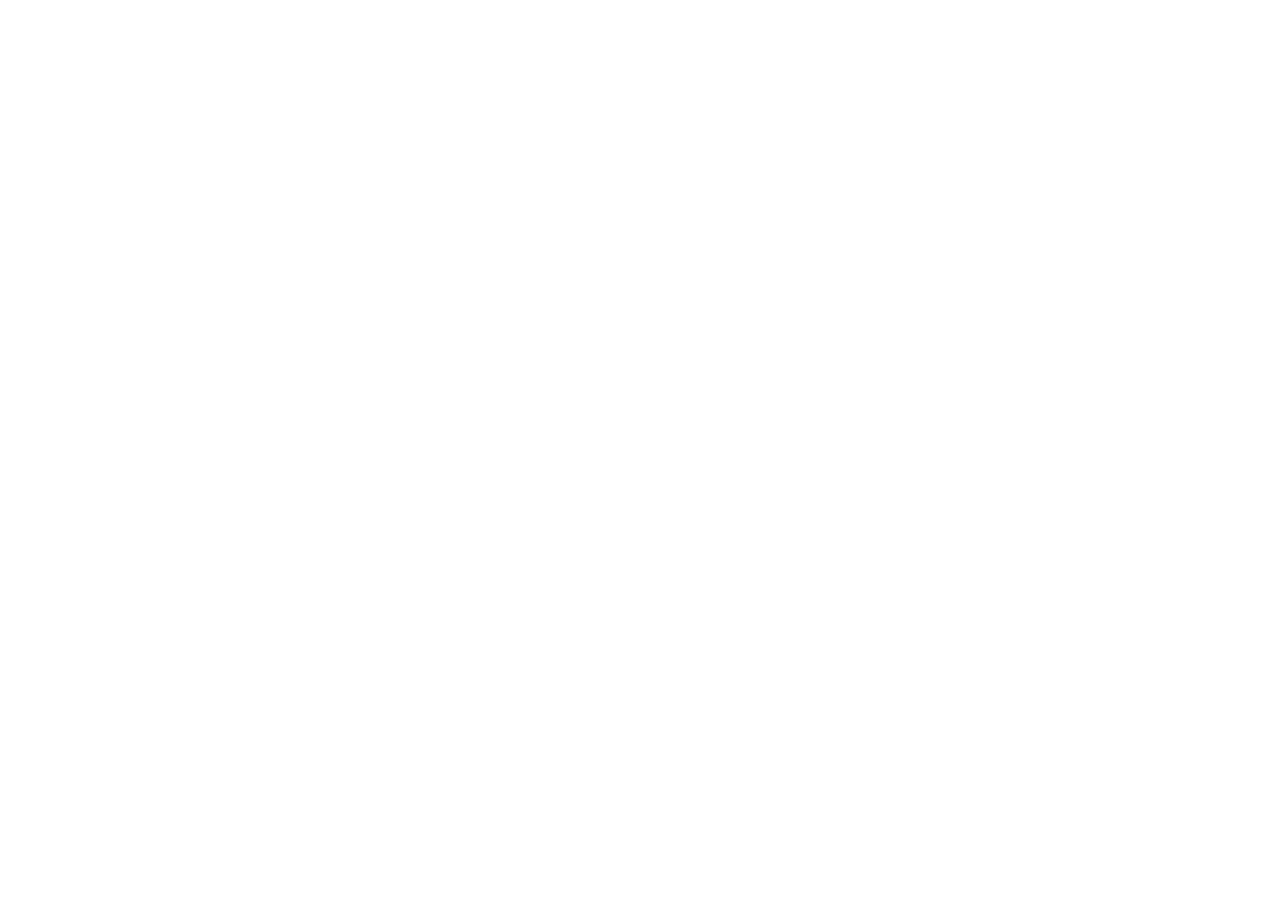
==== index.html @ fece58dd "initial commit" ====
<!DOCTYPE html>
<html lang="en">
  <head>
    <meta charset="UTF-8" />
    <meta http-equiv="X-UA-Compatible" content="IE=edge" />
    <meta name="viewport" content="width=device-width, initial-scale=1.0" />
    <link rel="stylesheet" href="stylesheets/main.scss" />
    <link rel="stylesheet" href="scripts/main.js" />
    <title>Index</title>
  </head>
  <body></body>
</html>
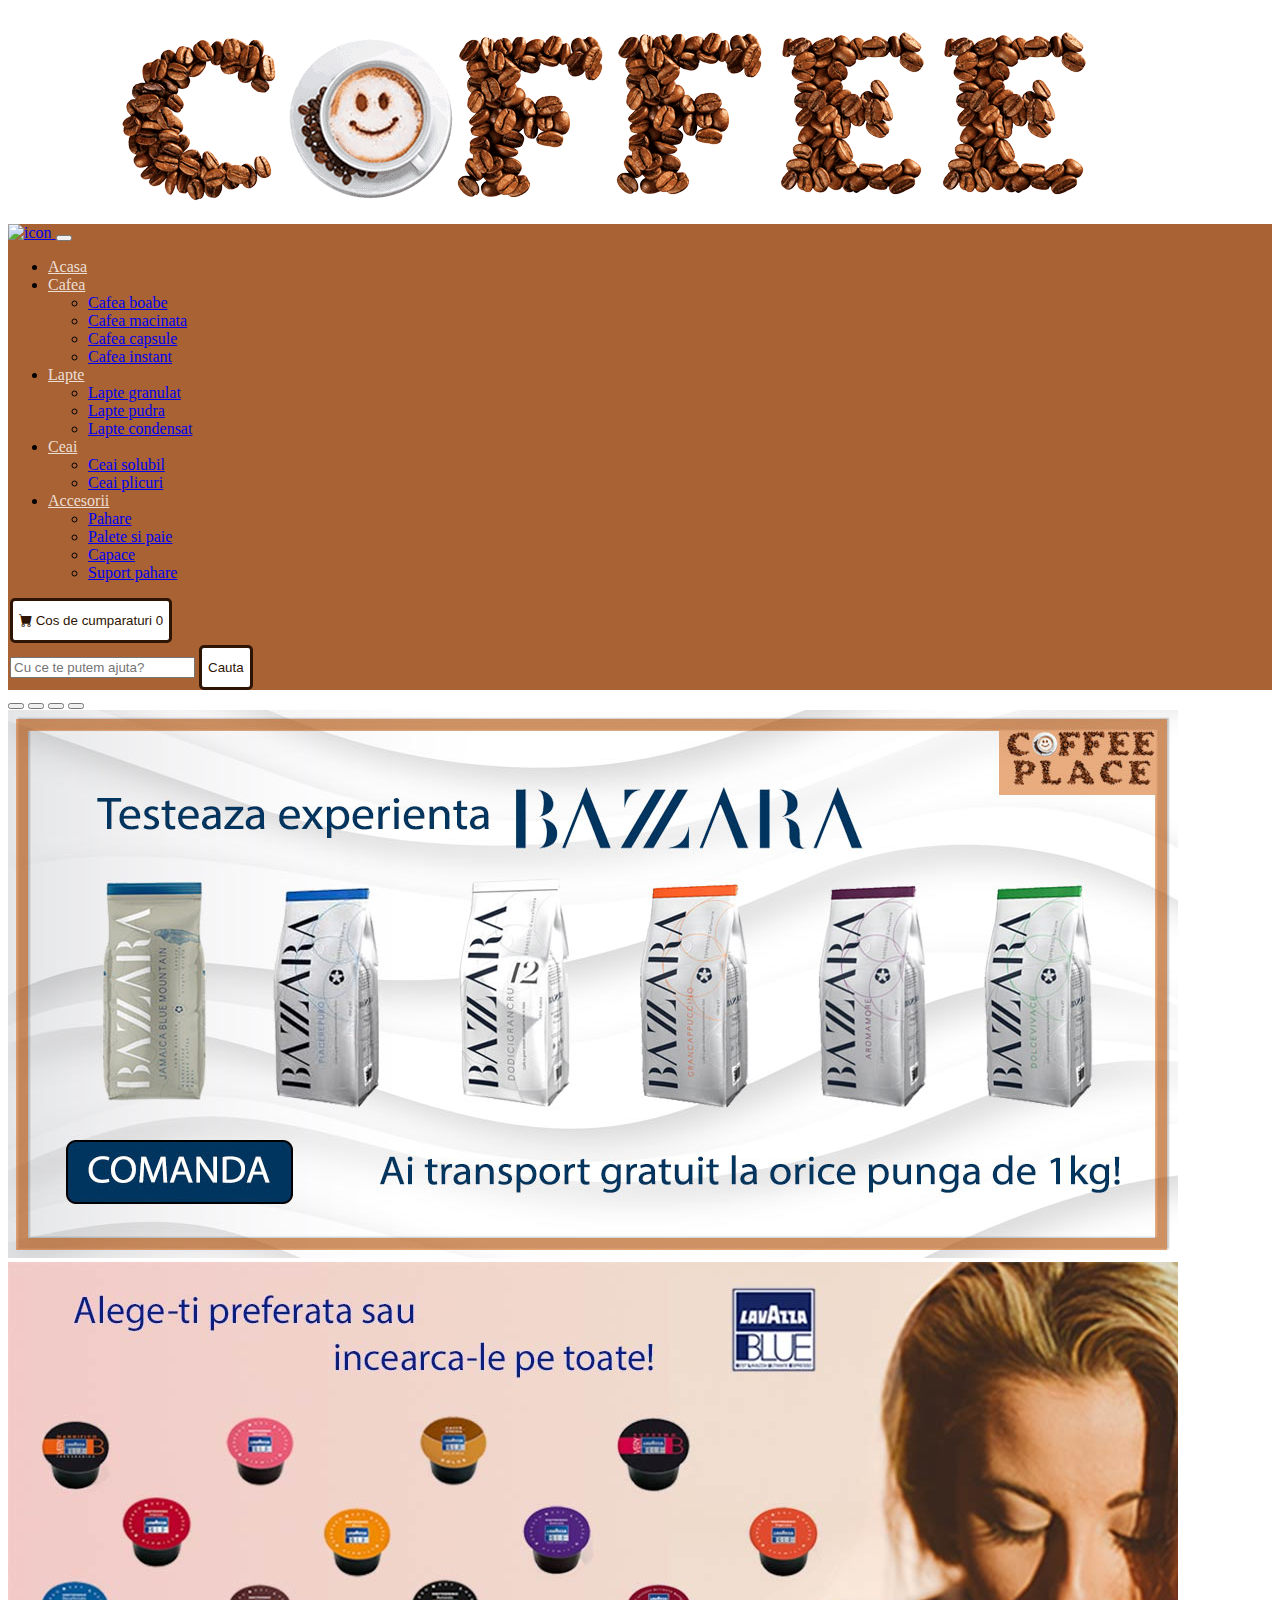
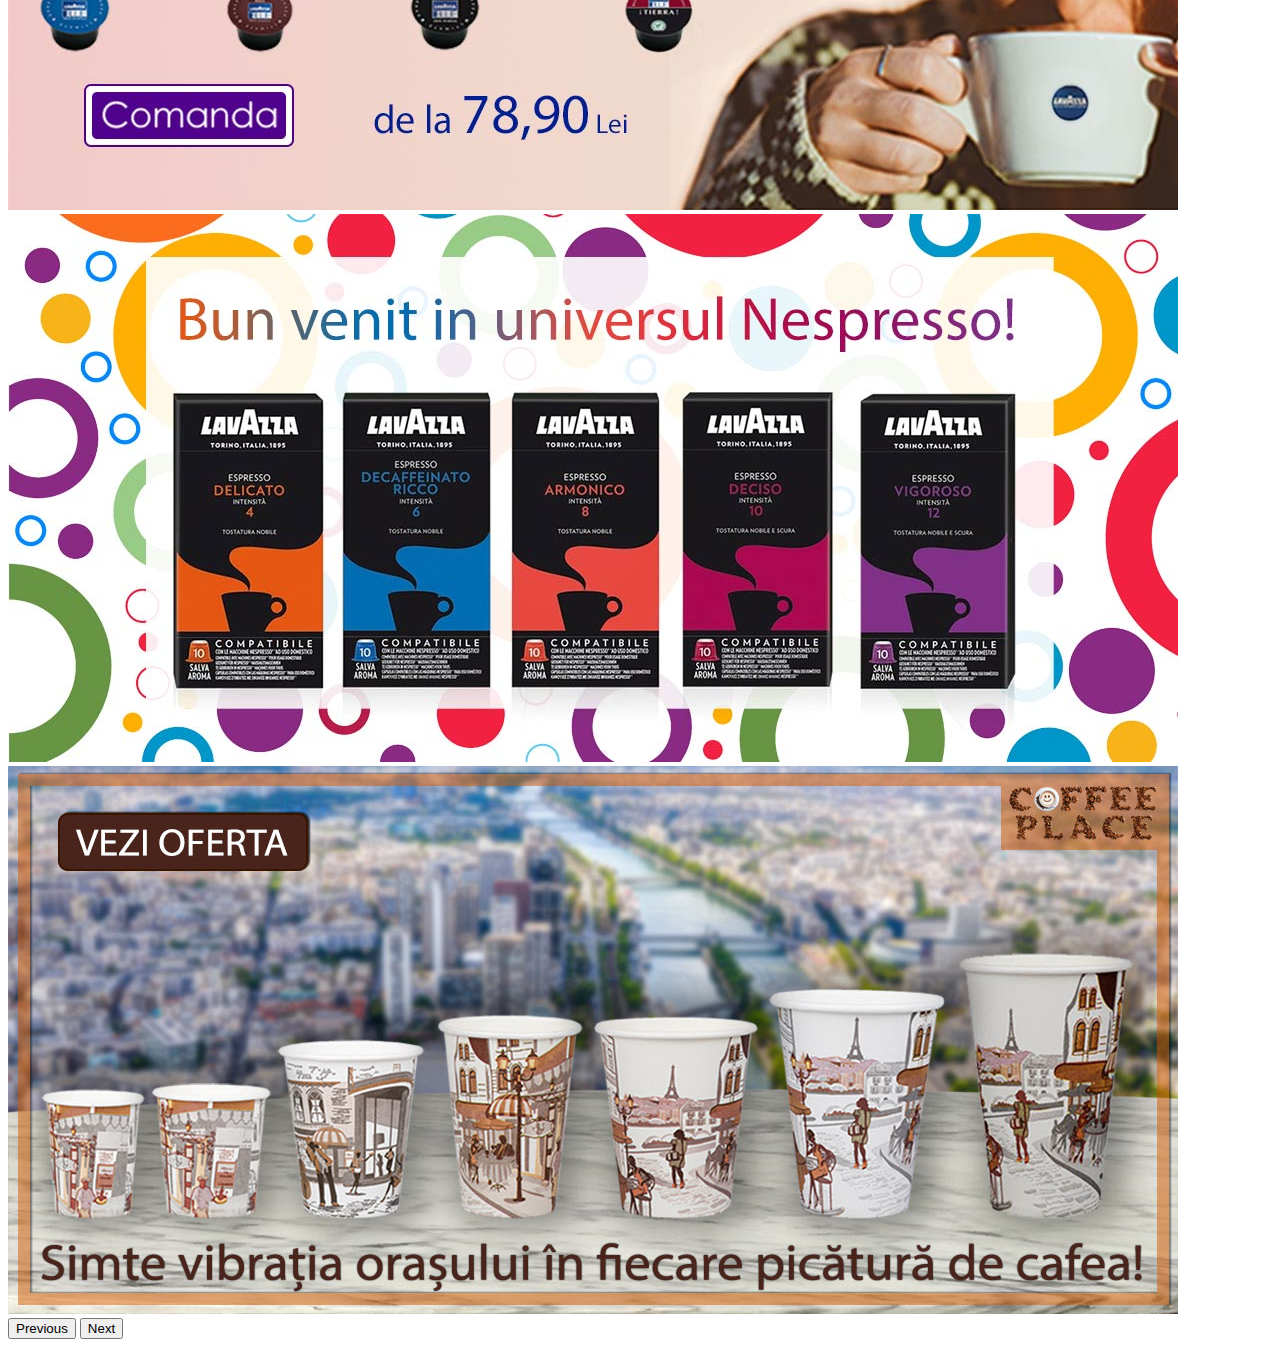
==== commit 9318de82: "edit main page" ====
--- a/index.html
+++ b/index.html
@@ -4,9 +4,260 @@
     <meta charset="UTF-8" />
     <meta http-equiv="X-UA-Compatible" content="IE=edge" />
     <meta name="viewport" content="width=device-width, initial-scale=1.0" />
-    <link rel="stylesheet" href="stylesheets/main.scss" />
+    <link rel="stylesheet" href="stylesheets/main.css" />
     <link rel="stylesheet" href="scripts/main.js" />
-    <title>Index</title>
+    <link
+      href="https://cdn.jsdelivr.net/npm/bootstrap@5.1.3/dist/css/bootstrap.min.css"
+      rel="stylesheet"
+      integrity="sha384-1BmE4kWBq78iYhFldvKuhfTAU6auU8tT94WrHftjDbrCEXSU1oBoqyl2QvZ6jIW3"
+      crossorigin="anonymous"
+    />
+    <script
+      src="https://cdn.jsdelivr.net/npm/bootstrap@5.1.3/dist/js/bootstrap.bundle.min.js"
+      integrity="sha384-ka7Sk0Gln4gmtz2MlQnikT1wXgYsOg+OMhuP+IlRH9sENBO0LRn5q+8nbTov4+1p"
+      crossorigin="anonymous"
+    ></script>
+    <link
+      href="https://cdn.jsdelivr.net/npm/bootstrap-icons@1.5.0/font/bootstrap-icons.css"
+      rel="stylesheet"
+    />
+    <link rel="shortcut icon" href="images/favicon.ico" type="image/x-icon" />
+    <title>Coffee Shop</title>
   </head>
-  <body></body>
+  <body>
+    <!-- Aici se afiseaza imaginea de deasupra navbar-ului -->
+
+    <header>
+      <img src="images\coffee_top.png" class="img-fluid" alt="..." />
+    </header>
+
+    <!-- Aici se afiseaza imaginea de deasupra navbar-ului -->
+
+    <!-- Aici se afiseaza Meniul -->
+
+    <nav class="navbar navbar-custom navbar-expand-sm fixed-top-60px">
+      <div class="container-fluid">
+        <a class="navbar-brand" href="#">
+          <img src="images/favicon.ico" alt="icon" width="30" height="24" />
+        </a>
+        <button
+          class="navbar-toggler"
+          type="button"
+          data-bs-toggle="collapse"
+          data-bs-target="#navbarSupportedContent"
+          aria-controls="navbarSupportedContent"
+          aria-expanded="false"
+          aria-label="Toggle navigation"
+        >
+          <span class="navbar-toggler-icon"></span>
+        </button>
+        <div class="collapse navbar-collapse" id="navbarSupportedContent">
+          <ul class="navbar-nav me-auto mb-2 mb-lg-0">
+            <li class="nav-item">
+              <a
+                class="nav-link active navbar-text"
+                aria-current="page"
+                href="index.html"
+                >Acasa</a
+              >
+            </li>
+            <li class="nav-item dropdown">
+              <a
+                class="nav-link dropdown-toggle navbar-text"
+                href="#"
+                id="navbarDropdown"
+                role="button"
+                data-bs-toggle="dropdown"
+                aria-expanded="false"
+              >
+                Cafea
+              </a>
+              <ul class="dropdown-menu" aria-labelledby="navbarDropdown">
+                <li>
+                  <a class="dropdown-item" href="cafea-boabe.html"
+                    >Cafea boabe</a
+                  >
+                </li>
+                <li>
+                  <a class="dropdown-item" href="cafea-macinata.html"
+                    >Cafea macinata</a
+                  >
+                </li>
+                <li>
+                  <a class="dropdown-item" href="cafea-capsule.html"
+                    >Cafea capsule</a
+                  >
+                </li>
+                <li>
+                  <a class="dropdown-item" href="cafea-instant.html"
+                    >Cafea instant</a
+                  >
+                </li>
+              </ul>
+            </li>
+            <li class="nav-item dropdown">
+              <a
+                class="nav-link dropdown-toggle navbar-text"
+                href="#"
+                id="navbarDropdown"
+                role="button"
+                data-bs-toggle="dropdown"
+                aria-expanded="false"
+              >
+                Lapte
+              </a>
+              <ul class="dropdown-menu" aria-labelledby="navbarDropdown">
+                <li><a class="dropdown-item" href="#">Lapte granulat</a></li>
+                <li><a class="dropdown-item" href="#">Lapte pudra</a></li>
+                <li><a class="dropdown-item" href="#">Lapte condensat</a></li>
+              </ul>
+            </li>
+            <li class="nav-item dropdown">
+              <a
+                class="nav-link dropdown-toggle navbar-text"
+                href="#"
+                id="navbarDropdown"
+                role="button"
+                data-bs-toggle="dropdown"
+                aria-expanded="false"
+              >
+                Ceai
+              </a>
+              <ul class="dropdown-menu" aria-labelledby="navbarDropdown">
+                <li><a class="dropdown-item" href="#">Ceai solubil</a></li>
+                <li><a class="dropdown-item" href="#">Ceai plicuri</a></li>
+              </ul>
+            </li>
+            <li class="nav-item dropdown">
+              <a
+                class="nav-link dropdown-toggle navbar-text"
+                href="#"
+                id="navbarDropdown"
+                role="button"
+                data-bs-toggle="dropdown"
+                aria-expanded="false"
+              >
+                Accesorii
+              </a>
+              <ul class="dropdown-menu" aria-labelledby="navbarDropdown">
+                <li><a class="dropdown-item" href="#">Pahare</a></li>
+                <li><a class="dropdown-item" href="#">Palete si paie</a></li>
+                <li><a class="dropdown-item" href="#">Capace</a></li>
+                <li><a class="dropdown-item" href="#">Suport pahare</a></li>
+              </ul>
+            </li>
+          </ul>
+          <div>
+            <form class="d-flex">
+              <button class="btn-custom" type="submit">
+                <i class="bi-cart-fill me-1"></i>
+                Cos de cumparaturi
+                <span class="badge bg-dark text-white ms-1 rounded-pill"
+                  >0</span
+                >
+              </button>
+            </form>
+          </div>
+          <form class="d-flex">
+            <input
+              class="form-control me-2"
+              type="search"
+              placeholder="Cu ce te putem ajuta?"
+              aria-label="Search"
+            />
+            <button class="btn-custom" type="submit">Cauta</button>
+          </form>
+        </div>
+      </div>
+    </nav>
+
+    <!-- Aici se afiseaza Meniul -->
+
+    <!-- Aici se afiseaza caruselul de imagini -->
+
+    <div
+      id="carouselExampleDark"
+      class="carousel carousel-dark slide"
+      data-bs-ride="carousel"
+    >
+      <div class="carousel-indicators">
+        <button
+          type="button"
+          data-bs-target="#carouselExampleDark"
+          data-bs-slide-to="0"
+          class="active"
+          aria-current="true"
+          aria-label="Slide 1"
+        ></button>
+        <button
+          type="button"
+          data-bs-target="#carouselExampleDark"
+          data-bs-slide-to="1"
+          aria-label="Slide 2"
+        ></button>
+        <button
+          type="button"
+          data-bs-target="#carouselExampleDark"
+          data-bs-slide-to="2"
+          aria-label="Slide 3"
+        ></button>
+        <button
+          type="button"
+          data-bs-target="#carouselExampleDark"
+          data-bs-slide-to="3"
+          aria-label="Slide 4"
+        ></button>
+      </div>
+      <div class="carousel-inner">
+        <div class="carousel-item active" data-bs-interval="5000">
+          <img
+            src="images\banner-bazzara-transport-gratuit-banner.jpg"
+            class="d-block w-100"
+            alt="..."
+          />
+        </div>
+        <div class="carousel-item" data-bs-interval="5000">
+          <img
+            src="images\banner-cafea-capsule-lavazza-blue-new.jpg"
+            class="d-block w-100"
+            alt="..."
+          />
+        </div>
+        <div class="carousel-item" data-bs-interval="5000">
+          <img
+            src="images\banner-capsule-nespresso-lavazza-banner.jpg"
+            class="d-block w-100"
+            alt="..."
+          />
+        </div>
+        <div class="carousel-item" data-bs-interval="5000">
+          <img
+            src="images\banner-pahare-city-banner.jpg"
+            class="d-block w-100"
+            alt="..."
+          />
+        </div>
+      </div>
+      <button
+        class="carousel-control-prev"
+        type="button"
+        data-bs-target="#carouselExampleDark"
+        data-bs-slide="prev"
+      >
+        <span class="carousel-control-prev-icon" aria-hidden="true"></span>
+        <span class="visually-hidden">Previous</span>
+      </button>
+      <button
+        class="carousel-control-next"
+        type="button"
+        data-bs-target="#carouselExampleDark"
+        data-bs-slide="next"
+      >
+        <span class="carousel-control-next-icon" aria-hidden="true"></span>
+        <span class="visually-hidden">Next</span>
+      </button>
+    </div>
+
+    <!-- Aici se afiseaza caruselul de imagini -->
+  </body>
 </html>
--- a/stylesheets/main.css
+++ b/stylesheets/main.css
@@ -0,0 +1,34 @@
+.navbar {
+  background-color: rgb(168, 98, 51);
+}
+.navbar-custom .navbar-text,
+.navbar-custom .navbar-text:not(.collapsed) {
+  color: rgba(255, 255, 255, 0.8);
+}
+.navbar-custom .navbar-text:hover {
+  color: rgba(194, 183, 119, 0.74);
+}
+
+.nav-link:hover {
+  background-color: rgb(46, 20, 3);
+  border-color: rgb(46, 20, 3);
+  border-radius: 5px;
+}
+.btn-custom {
+  background-color: white;
+  border: 3px solid rgb(46, 20, 3);
+  color: rgb(46, 20, 3);
+  border-radius: 5px;
+  height: 45px;
+}
+
+.btn-custom:hover {
+  background-color: rgb(46, 20, 3);
+  border: 3px solid rgb(46, 20, 3);
+  color: white;
+  border-radius: 5px;
+}
+
+.d-flex {
+  margin: 2px;
+}
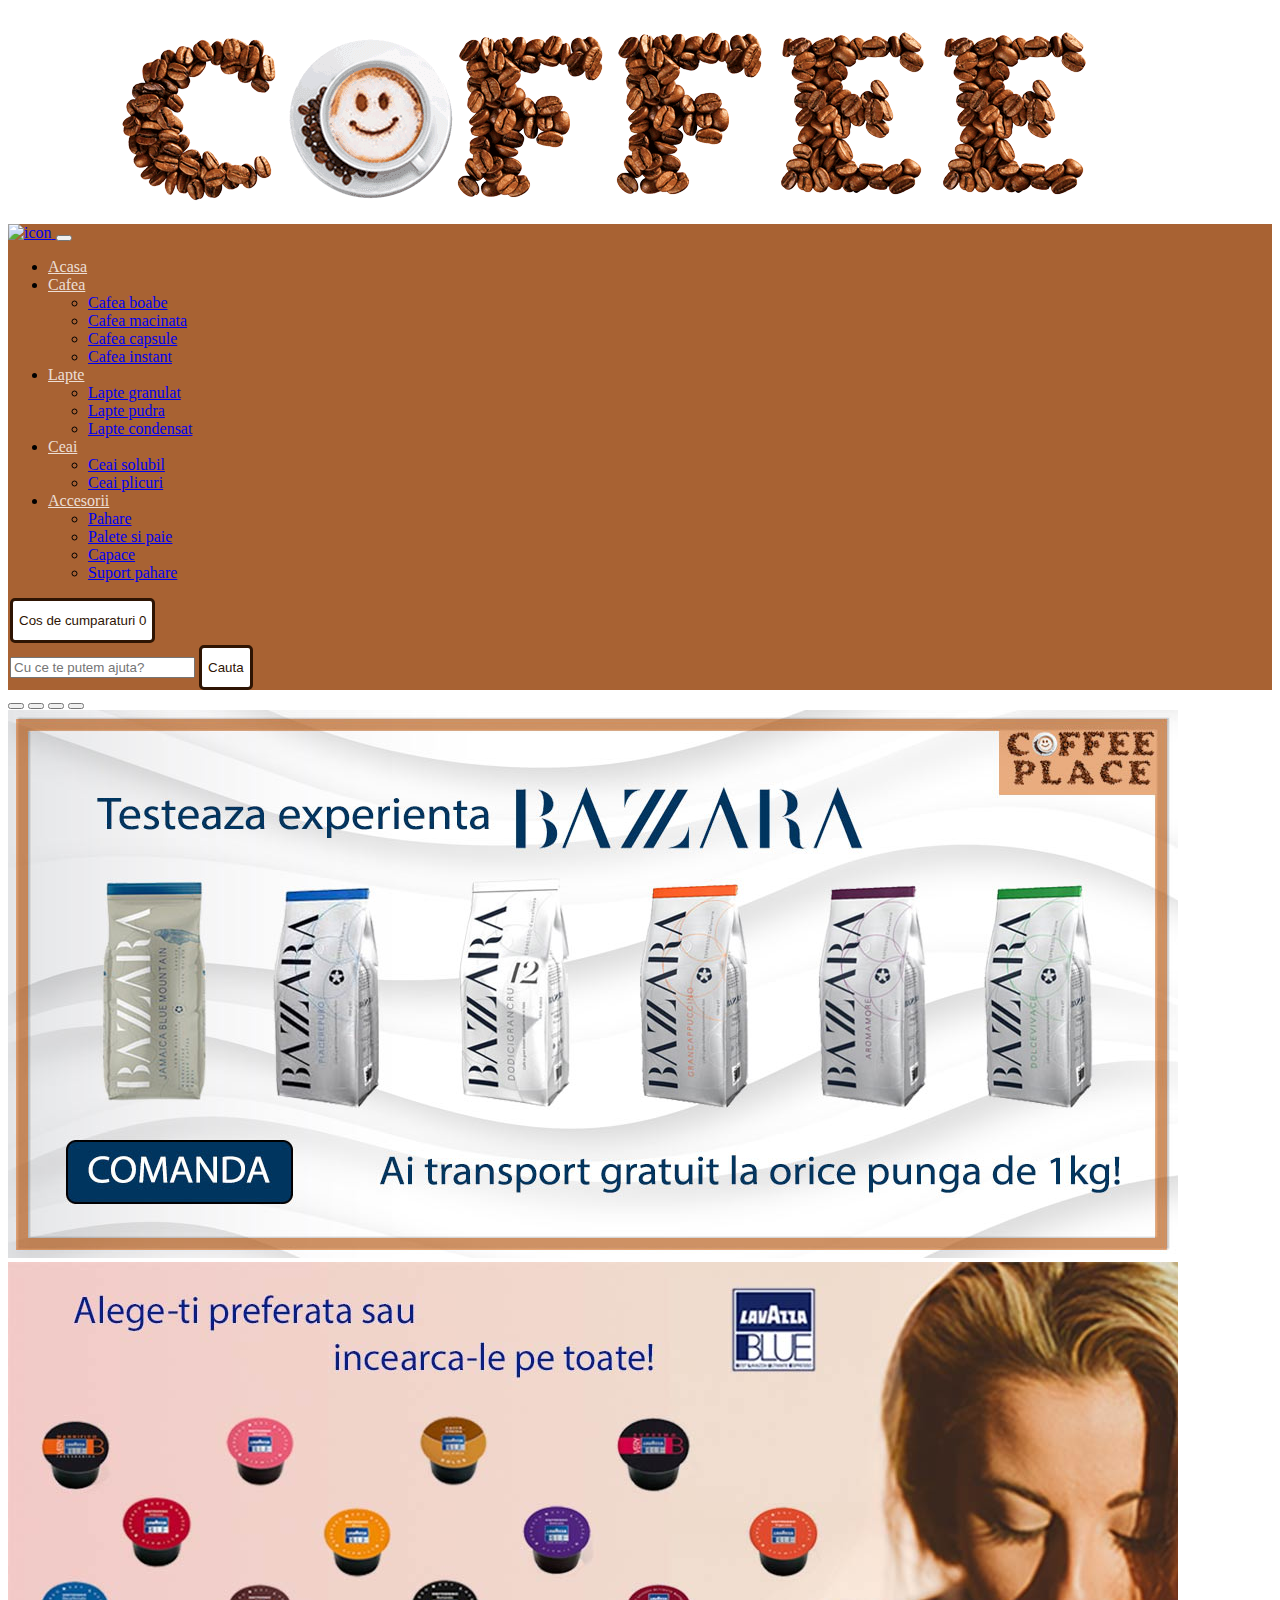
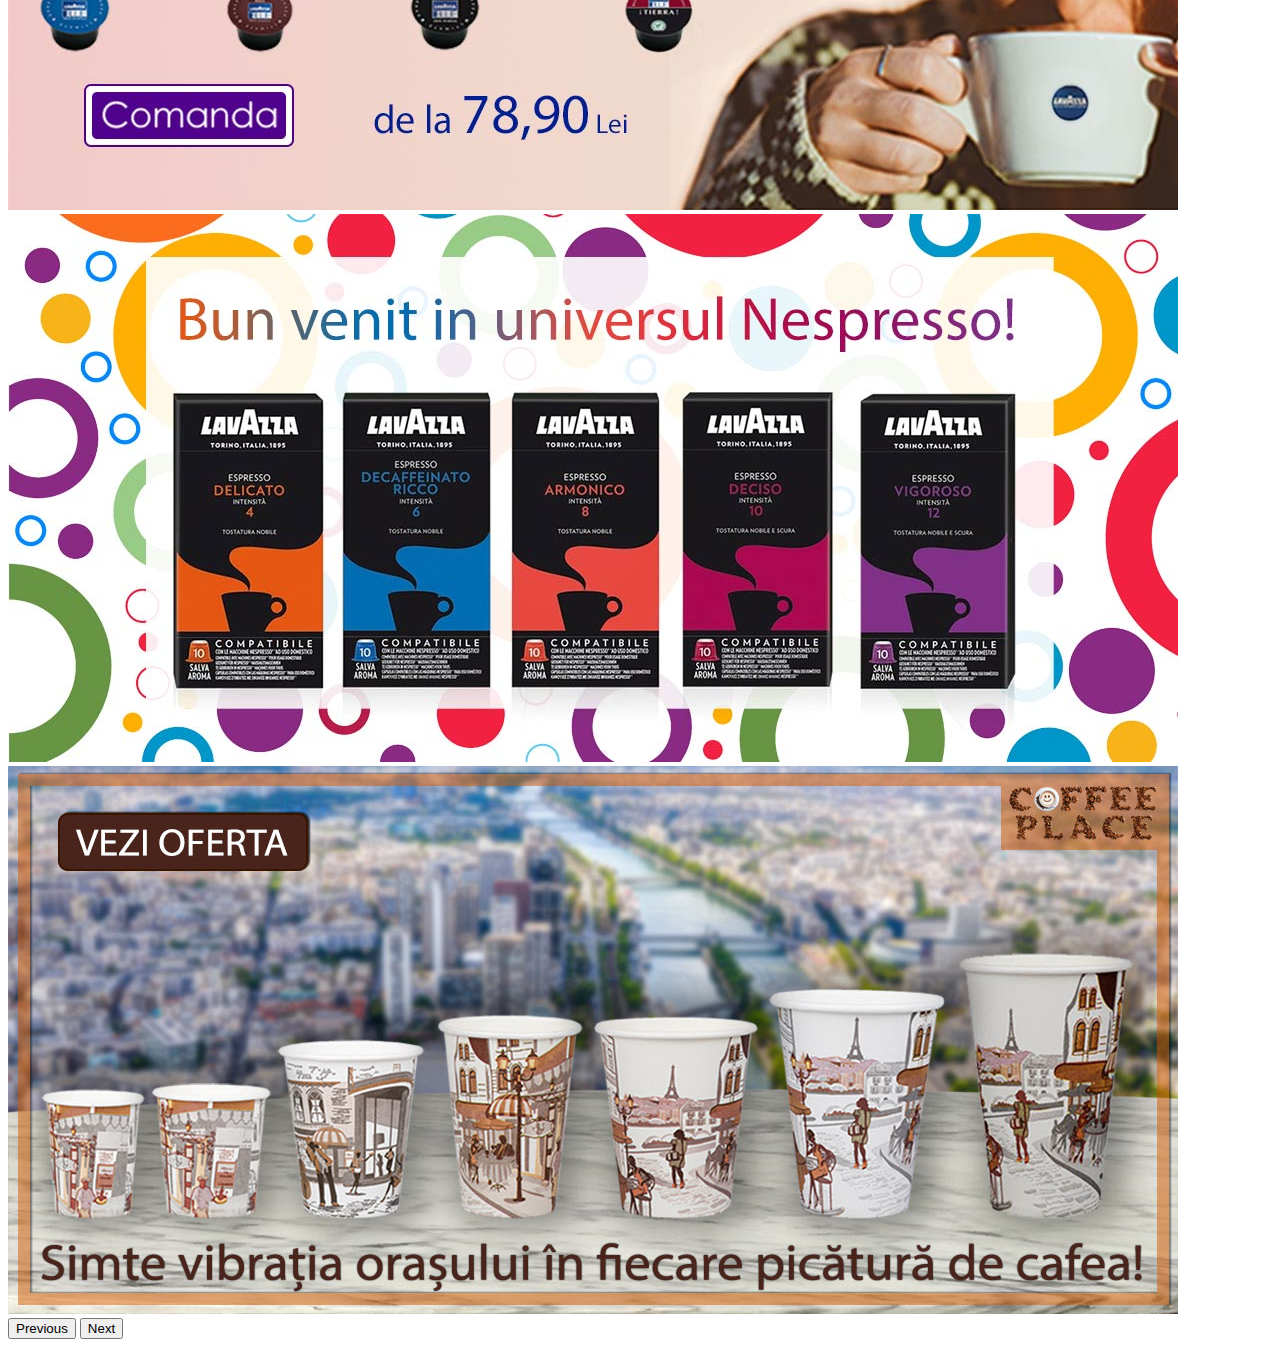
==== commit e2f4fc19: "merge conflicts" ====
--- a/index.html
+++ b/index.html
@@ -17,11 +17,6 @@
       integrity="sha384-ka7Sk0Gln4gmtz2MlQnikT1wXgYsOg+OMhuP+IlRH9sENBO0LRn5q+8nbTov4+1p"
       crossorigin="anonymous"
     ></script>
-    <link
-      href="https://cdn.jsdelivr.net/npm/bootstrap-icons@1.5.0/font/bootstrap-icons.css"
-      rel="stylesheet"
-    />
-    <link rel="shortcut icon" href="images/favicon.ico" type="image/x-icon" />
     <title>Coffee Shop</title>
   </head>
   <body>
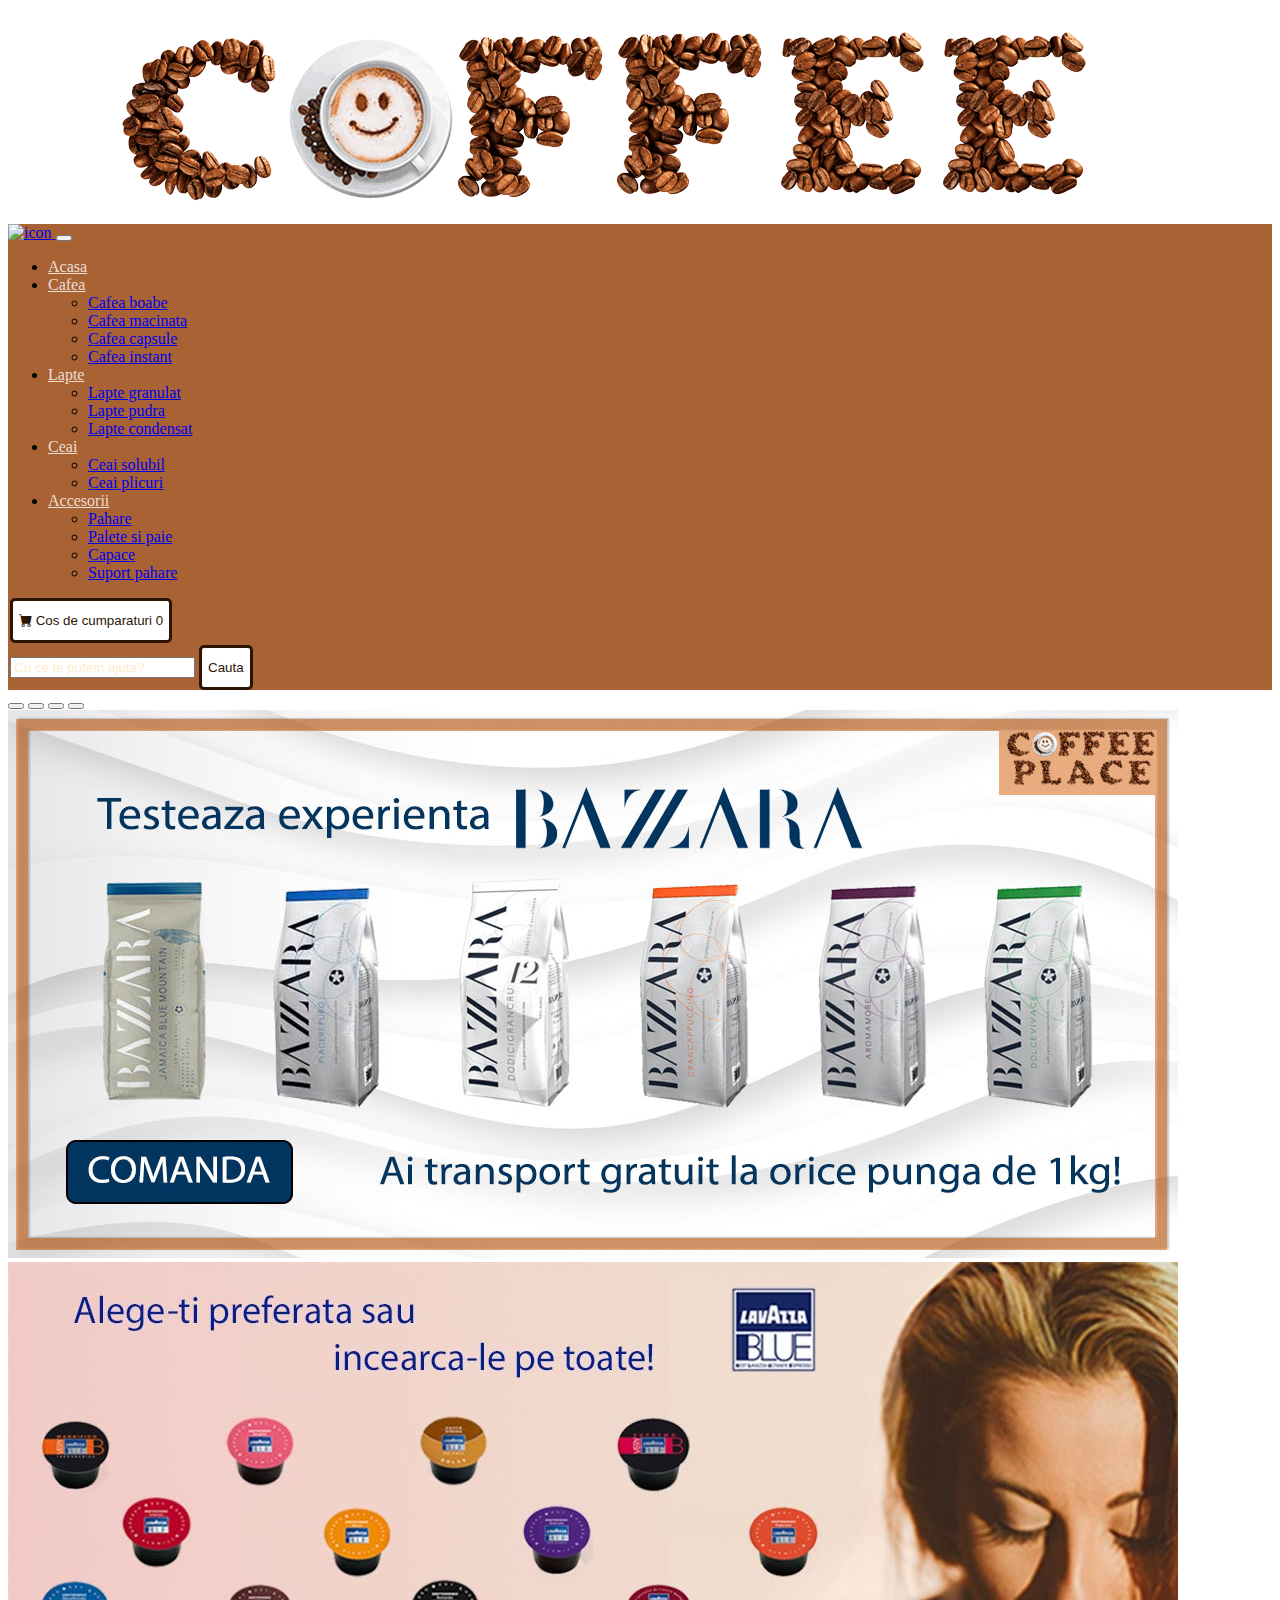
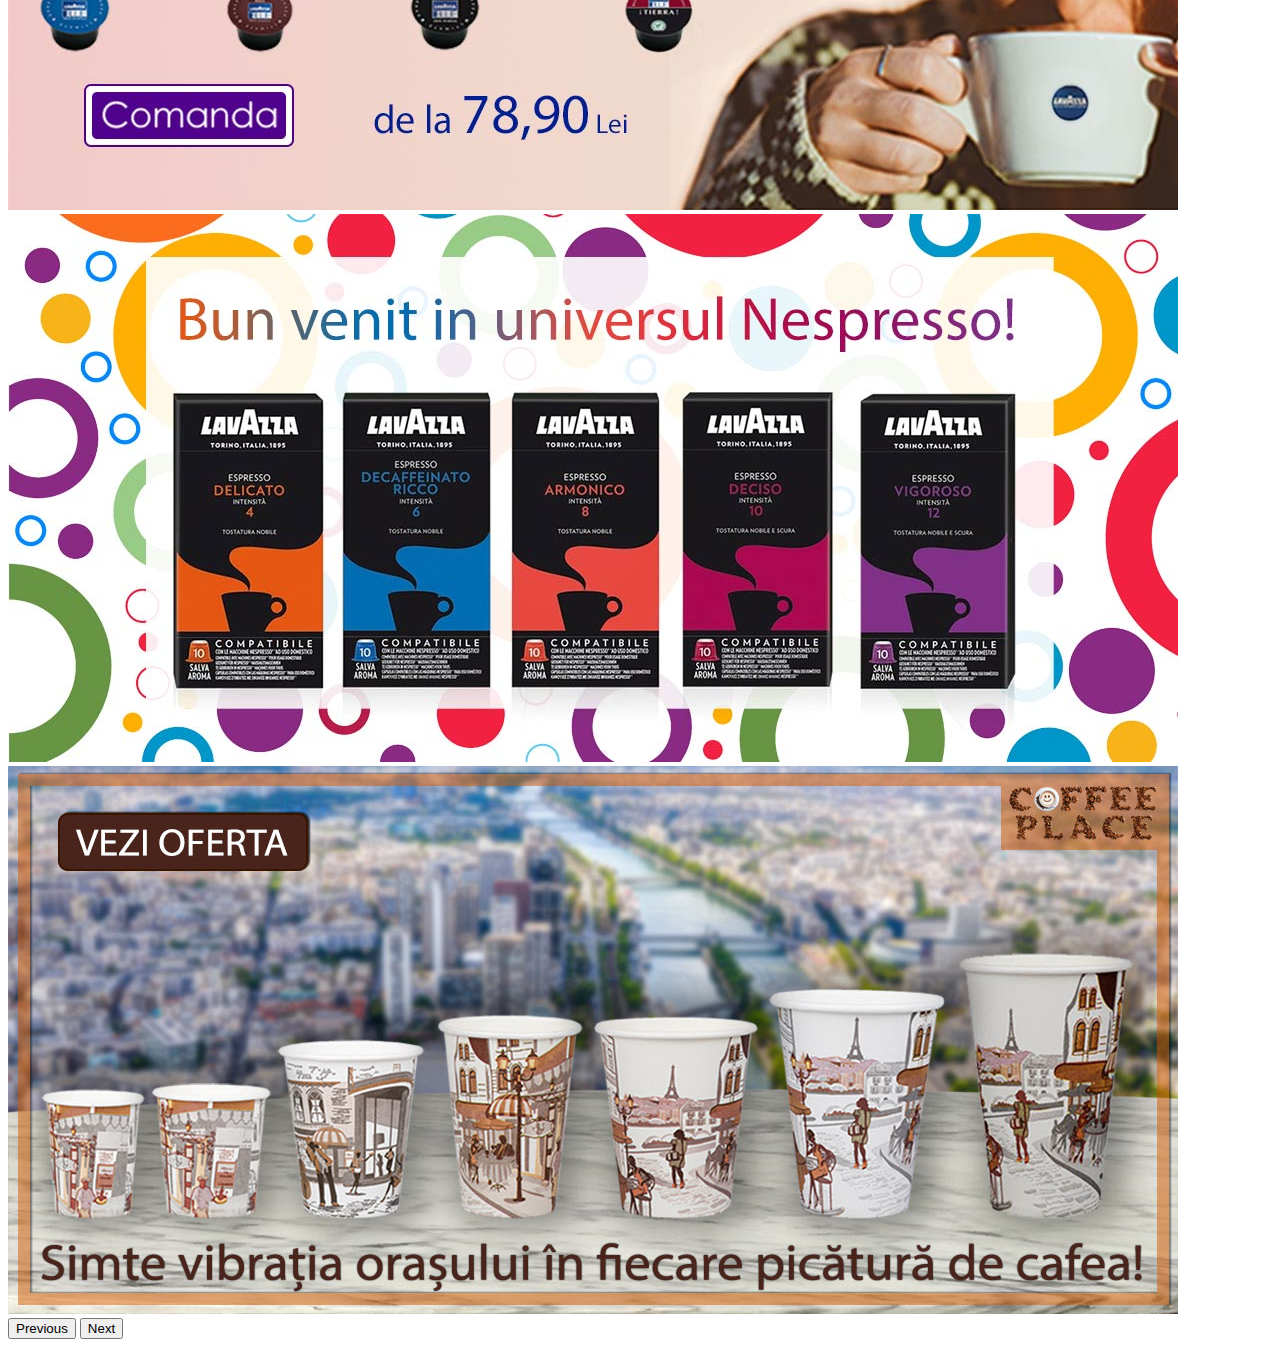
==== commit be759785: "links" ====
--- a/index.html
+++ b/index.html
@@ -17,6 +17,11 @@
       integrity="sha384-ka7Sk0Gln4gmtz2MlQnikT1wXgYsOg+OMhuP+IlRH9sENBO0LRn5q+8nbTov4+1p"
       crossorigin="anonymous"
     ></script>
+    <link
+      href="https://cdn.jsdelivr.net/npm/bootstrap-icons@1.5.0/font/bootstrap-icons.css"
+      rel="stylesheet"
+    />
+    <link rel="shortcut icon" href="images/favicon.ico" type="image/x-icon" />
     <title>Coffee Shop</title>
   </head>
   <body>
@@ -102,15 +107,27 @@
                 Lapte
               </a>
               <ul class="dropdown-menu" aria-labelledby="navbarDropdown">
-                <li><a class="dropdown-item" href="#">Lapte granulat</a></li>
-                <li><a class="dropdown-item" href="#">Lapte pudra</a></li>
-                <li><a class="dropdown-item" href="#">Lapte condensat</a></li>
-              </ul>
-            </li>
-            <li class="nav-item dropdown">
-              <a
-                class="nav-link dropdown-toggle navbar-text"
-                href="#"
+                <li>
+                  <a class="dropdown-item" href="lapte-granulat.html"
+                    >Lapte granulat</a
+                  >
+                </li>
+                <li>
+                  <a class="dropdown-item" href="lapte-pudra.html"
+                    >Lapte pudra</a
+                  >
+                </li>
+                <li>
+                  <a class="dropdown-item" href="lapte-condensat.html"
+                    >Lapte condensat</a
+                  >
+                </li>
+              </ul>
+            </li>
+            <li class="nav-item dropdown">
+              <a
+                class="nav-link dropdown-toggle navbar-text"
+                href="ceai.html"
                 id="navbarDropdown"
                 role="button"
                 data-bs-toggle="dropdown"
@@ -119,14 +136,22 @@
                 Ceai
               </a>
               <ul class="dropdown-menu" aria-labelledby="navbarDropdown">
-                <li><a class="dropdown-item" href="#">Ceai solubil</a></li>
-                <li><a class="dropdown-item" href="#">Ceai plicuri</a></li>
-              </ul>
-            </li>
-            <li class="nav-item dropdown">
-              <a
-                class="nav-link dropdown-toggle navbar-text"
-                href="#"
+                <li>
+                  <a class="dropdown-item" href="ceai-solubil.html"
+                    >Ceai solubil</a
+                  >
+                </li>
+                <li>
+                  <a class="dropdown-item" href="ceai-plicuri.html"
+                    >Ceai plicuri</a
+                  >
+                </li>
+              </ul>
+            </li>
+            <li class="nav-item dropdown">
+              <a
+                class="nav-link dropdown-toggle navbar-text"
+                href="accesorii.html"
                 id="navbarDropdown"
                 role="button"
                 data-bs-toggle="dropdown"
@@ -135,10 +160,18 @@
                 Accesorii
               </a>
               <ul class="dropdown-menu" aria-labelledby="navbarDropdown">
-                <li><a class="dropdown-item" href="#">Pahare</a></li>
-                <li><a class="dropdown-item" href="#">Palete si paie</a></li>
-                <li><a class="dropdown-item" href="#">Capace</a></li>
-                <li><a class="dropdown-item" href="#">Suport pahare</a></li>
+                <li><a class="dropdown-item" href="pahare.html">Pahare</a></li>
+                <li>
+                  <a class="dropdown-item" href="palete-paie.html"
+                    >Palete si paie</a
+                  >
+                </li>
+                <li><a class="dropdown-item" href="capace.html">Capace</a></li>
+                <li>
+                  <a class="dropdown-item" href="suport-pahare.html"
+                    >Suport pahare</a
+                  >
+                </li>
               </ul>
             </li>
           </ul>
--- a/stylesheets/main.css
+++ b/stylesheets/main.css
@@ -32,3 +32,57 @@
 .d-flex {
   margin: 2px;
 }
+
+.container {
+  position: absolute;
+  top: 44%;
+  width: 100%;
+  padding: 0 10px;
+}
+.contact-form {
+  max-width: 550px;
+  margin-left: 55%;
+  background: rgba(168, 98, 51, 0.7);
+  padding: 30px;
+  border-radius: 5px;
+  display: flex;
+}
+.input-fields {
+  display: flex;
+  flex-direction: column;
+  margin-right: 4%;
+}
+.input-fields,
+.msg {
+  width: 48%;
+}
+.input-fields .input,
+.msg textarea {
+  margin: 10px 0;
+  background: transparent;
+  border: 0;
+  border-bottom: 2px solid blanchedalmond;
+  padding: 10px;
+  color: white;
+  width: 100%;
+}
+.msg textarea {
+  height: 178px;
+}
+::placeholder {
+  color: blanchedalmond;
+}
+.btn2 {
+  background: blanchedalmond;
+  text-align: center;
+  padding: 5px;
+  border-radius: 5px;
+  color: rgb(46, 20, 3);
+}
+.btn2 :hover {
+  background-color: rgb(168, 98, 51);
+}
+.choice {
+  position: absolute;
+  margin-left: 46%;
+}
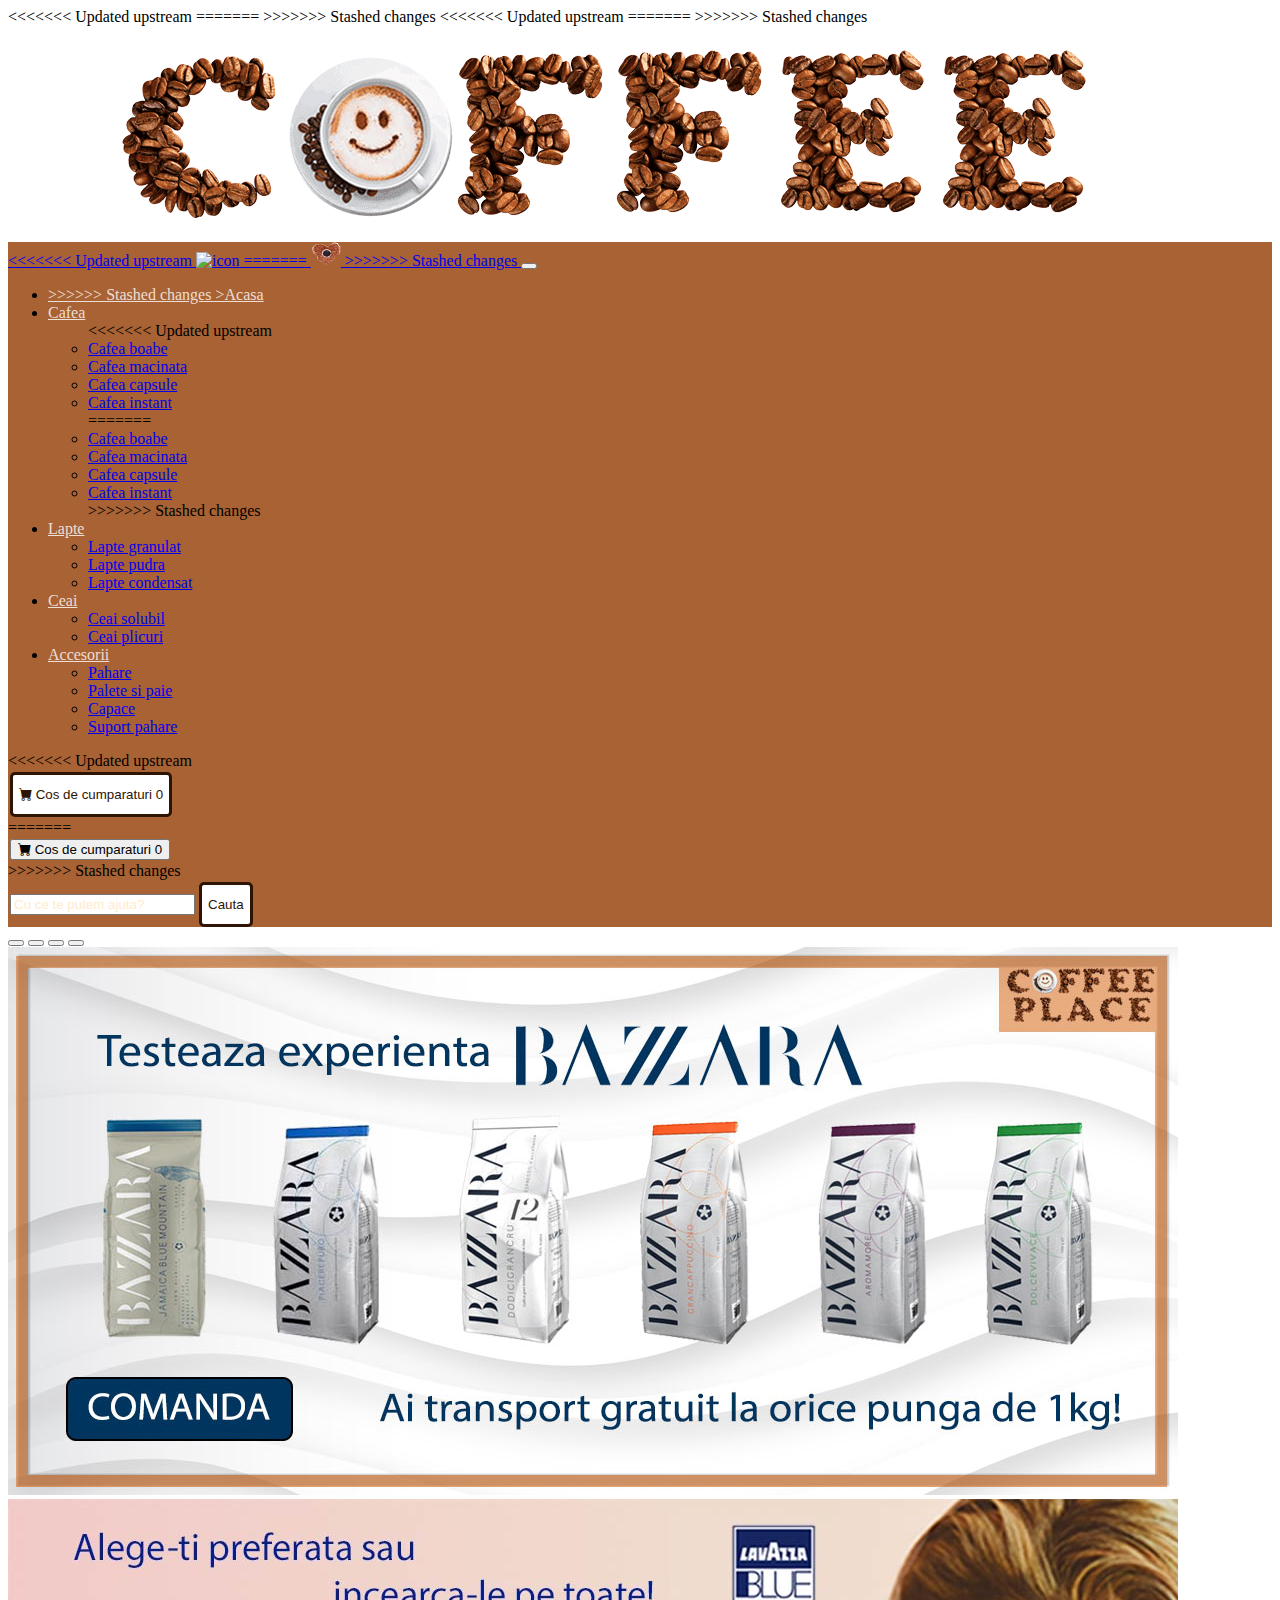
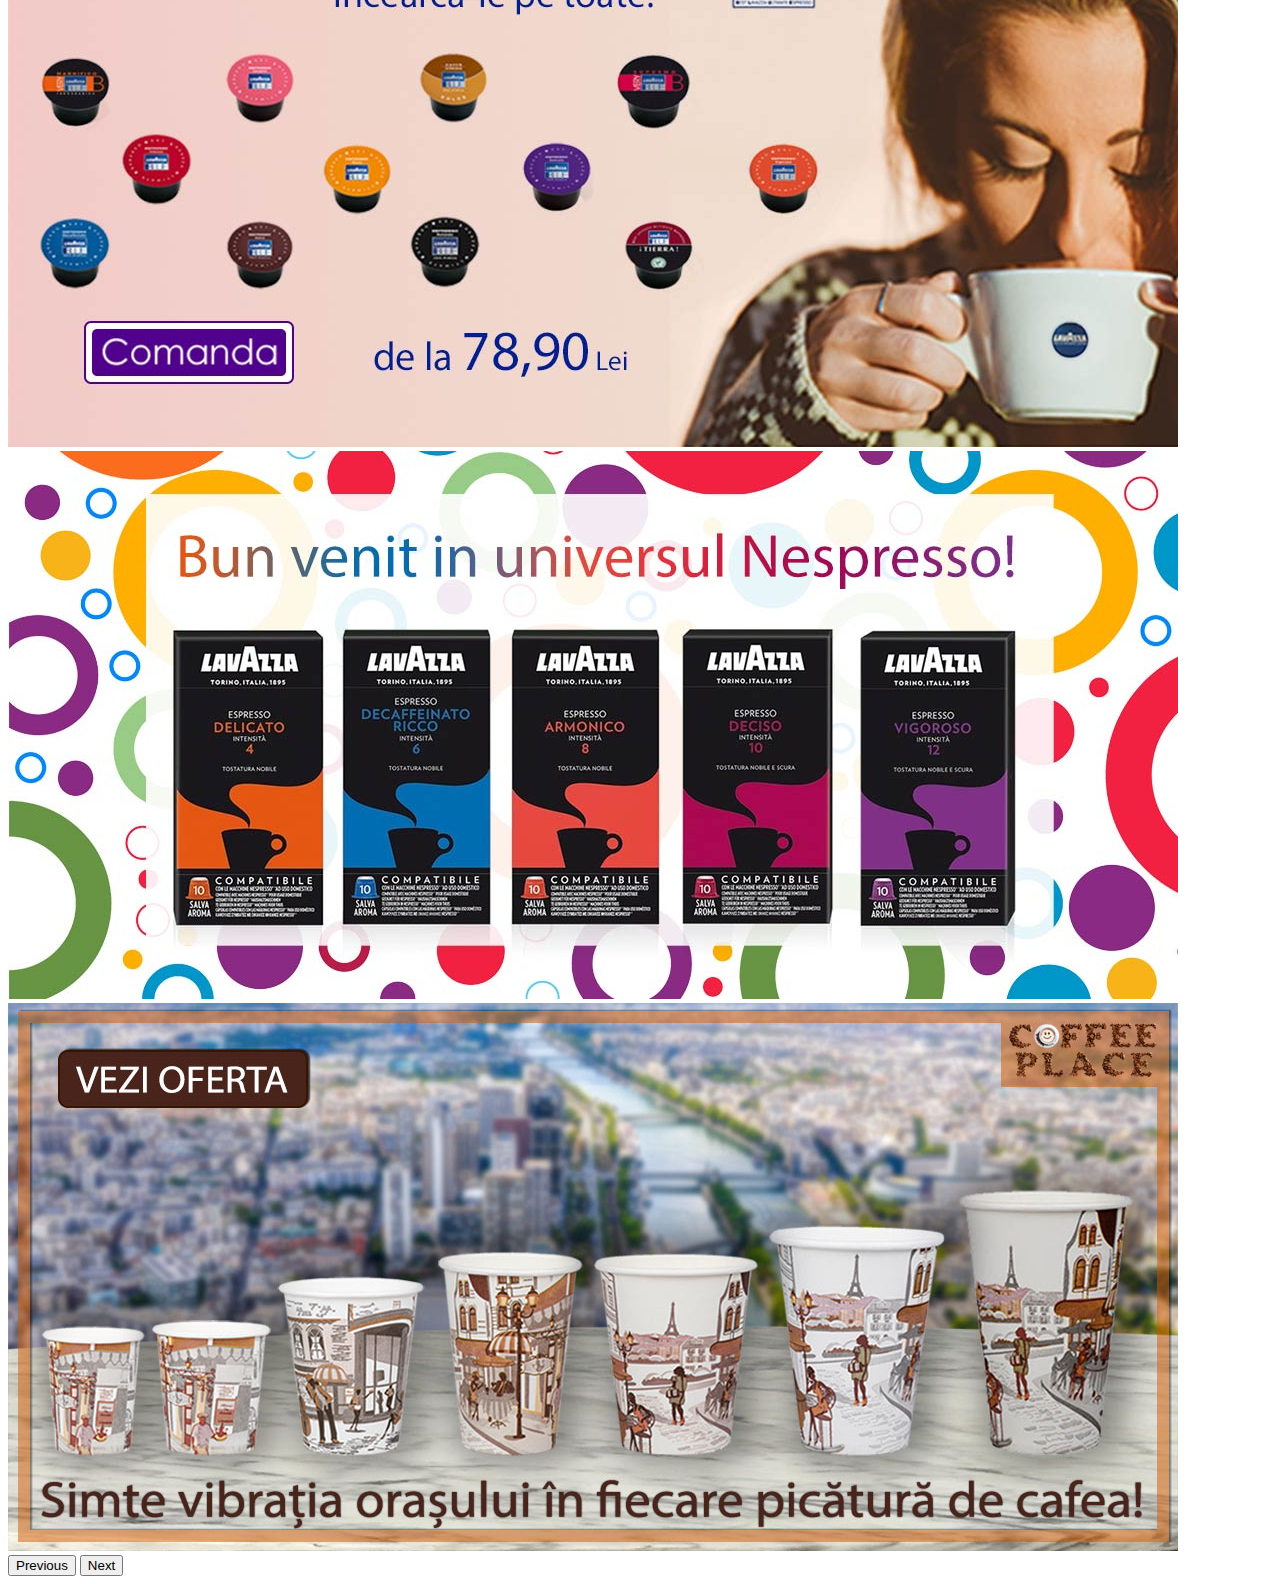
==== commit 3acfe6c5: "Merge branch 'main' of https://github.com/gabi23k/team-project into andra" ====
--- a/index.html
+++ b/index.html
@@ -6,6 +6,11 @@
     <meta name="viewport" content="width=device-width, initial-scale=1.0" />
     <link rel="stylesheet" href="stylesheets/main.css" />
     <link rel="stylesheet" href="scripts/main.js" />
+<<<<<<< Updated upstream
+=======
+    <link rel="icon" type="image/x-icon" href="images/favicon.ico" />
+    <link href="https://cdn.jsdelivr.net/npm/bootstrap-icons@1.5.0/font/bootstrap-icons.css" rel="stylesheet" />
+>>>>>>> Stashed changes
     <link
       href="https://cdn.jsdelivr.net/npm/bootstrap@5.1.3/dist/css/bootstrap.min.css"
       rel="stylesheet"
@@ -17,11 +22,14 @@
       integrity="sha384-ka7Sk0Gln4gmtz2MlQnikT1wXgYsOg+OMhuP+IlRH9sENBO0LRn5q+8nbTov4+1p"
       crossorigin="anonymous"
     ></script>
+<<<<<<< Updated upstream
     <link
       href="https://cdn.jsdelivr.net/npm/bootstrap-icons@1.5.0/font/bootstrap-icons.css"
       rel="stylesheet"
     />
     <link rel="shortcut icon" href="images/favicon.ico" type="image/x-icon" />
+=======
+>>>>>>> Stashed changes
     <title>Coffee Shop</title>
   </head>
   <body>
@@ -38,7 +46,11 @@
     <nav class="navbar navbar-custom navbar-expand-sm fixed-top-60px">
       <div class="container-fluid">
         <a class="navbar-brand" href="#">
+<<<<<<< Updated upstream
           <img src="images/favicon.ico" alt="icon" width="30" height="24" />
+=======
+          <img src="images\coffee_heart.png" alt="" width="30" height="24" />
+>>>>>>> Stashed changes
         </a>
         <button
           class="navbar-toggler"
@@ -57,7 +69,11 @@
               <a
                 class="nav-link active navbar-text"
                 aria-current="page"
+<<<<<<< Updated upstream
                 href="index.html"
+=======
+                href="#"
+>>>>>>> Stashed changes
                 >Acasa</a
               >
             </li>
@@ -73,6 +89,7 @@
                 Cafea
               </a>
               <ul class="dropdown-menu" aria-labelledby="navbarDropdown">
+<<<<<<< Updated upstream
                 <li>
                   <a class="dropdown-item" href="cafea-boabe.html"
                     >Cafea boabe</a
@@ -93,6 +110,12 @@
                     >Cafea instant</a
                   >
                 </li>
+=======
+                <li><a class="dropdown-item" href="#">Cafea boabe</a></li>
+                <li><a class="dropdown-item" href="#">Cafea macinata</a></li>
+                <li><a class="dropdown-item" href="#">Cafea capsule</a></li>
+                <li><a class="dropdown-item" href="#">Cafea instant</a></li>
+>>>>>>> Stashed changes
               </ul>
             </li>
             <li class="nav-item dropdown">
@@ -175,6 +198,7 @@
               </ul>
             </li>
           </ul>
+<<<<<<< Updated upstream
           <div>
             <form class="d-flex">
               <button class="btn-custom" type="submit">
@@ -186,6 +210,15 @@
               </button>
             </form>
           </div>
+=======
+          <form class="d-flex">
+            <button class="btn btn-outline-dark" type="submit">
+                <i class="bi-cart-fill me-1"></i>
+                Cos de cumparaturi
+                <span class="badge bg-dark text-white ms-1 rounded-pill">0</span>
+            </button>
+          </form>
+>>>>>>> Stashed changes
           <form class="d-flex">
             <input
               class="form-control me-2"
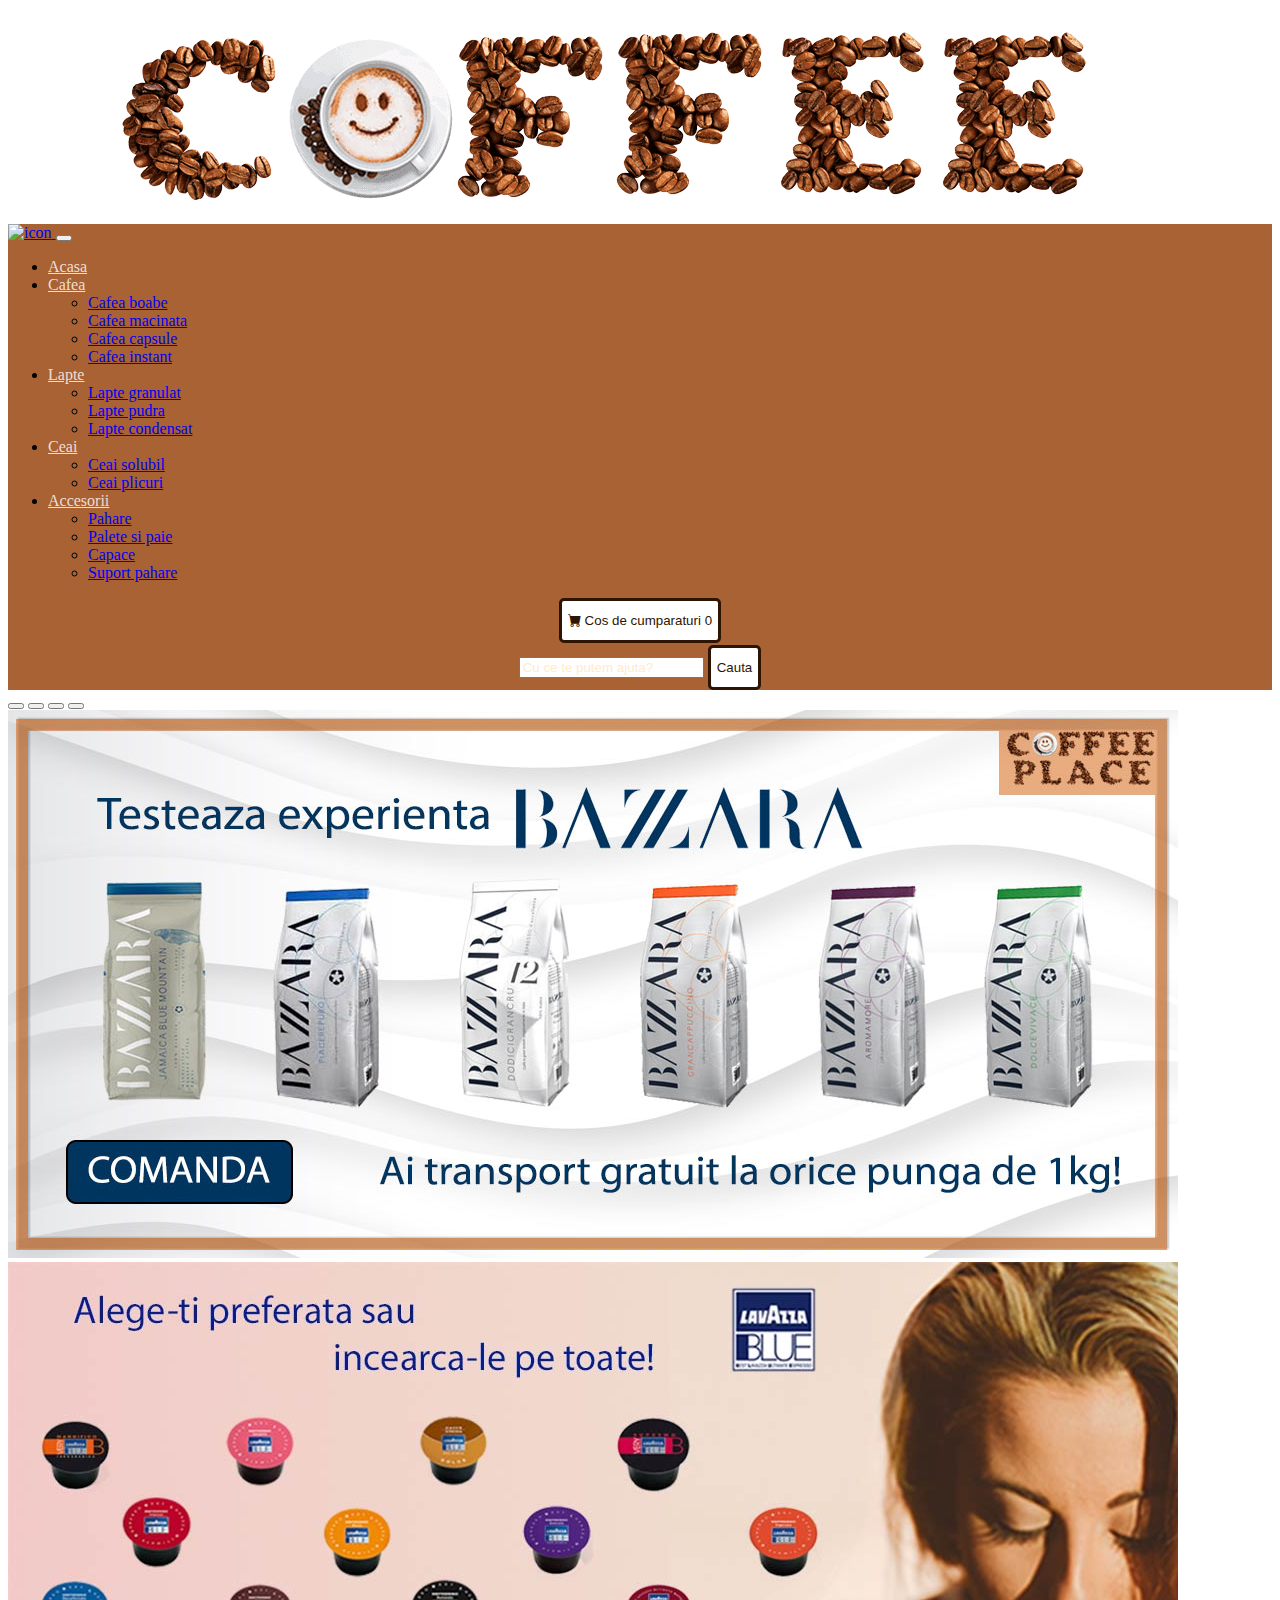
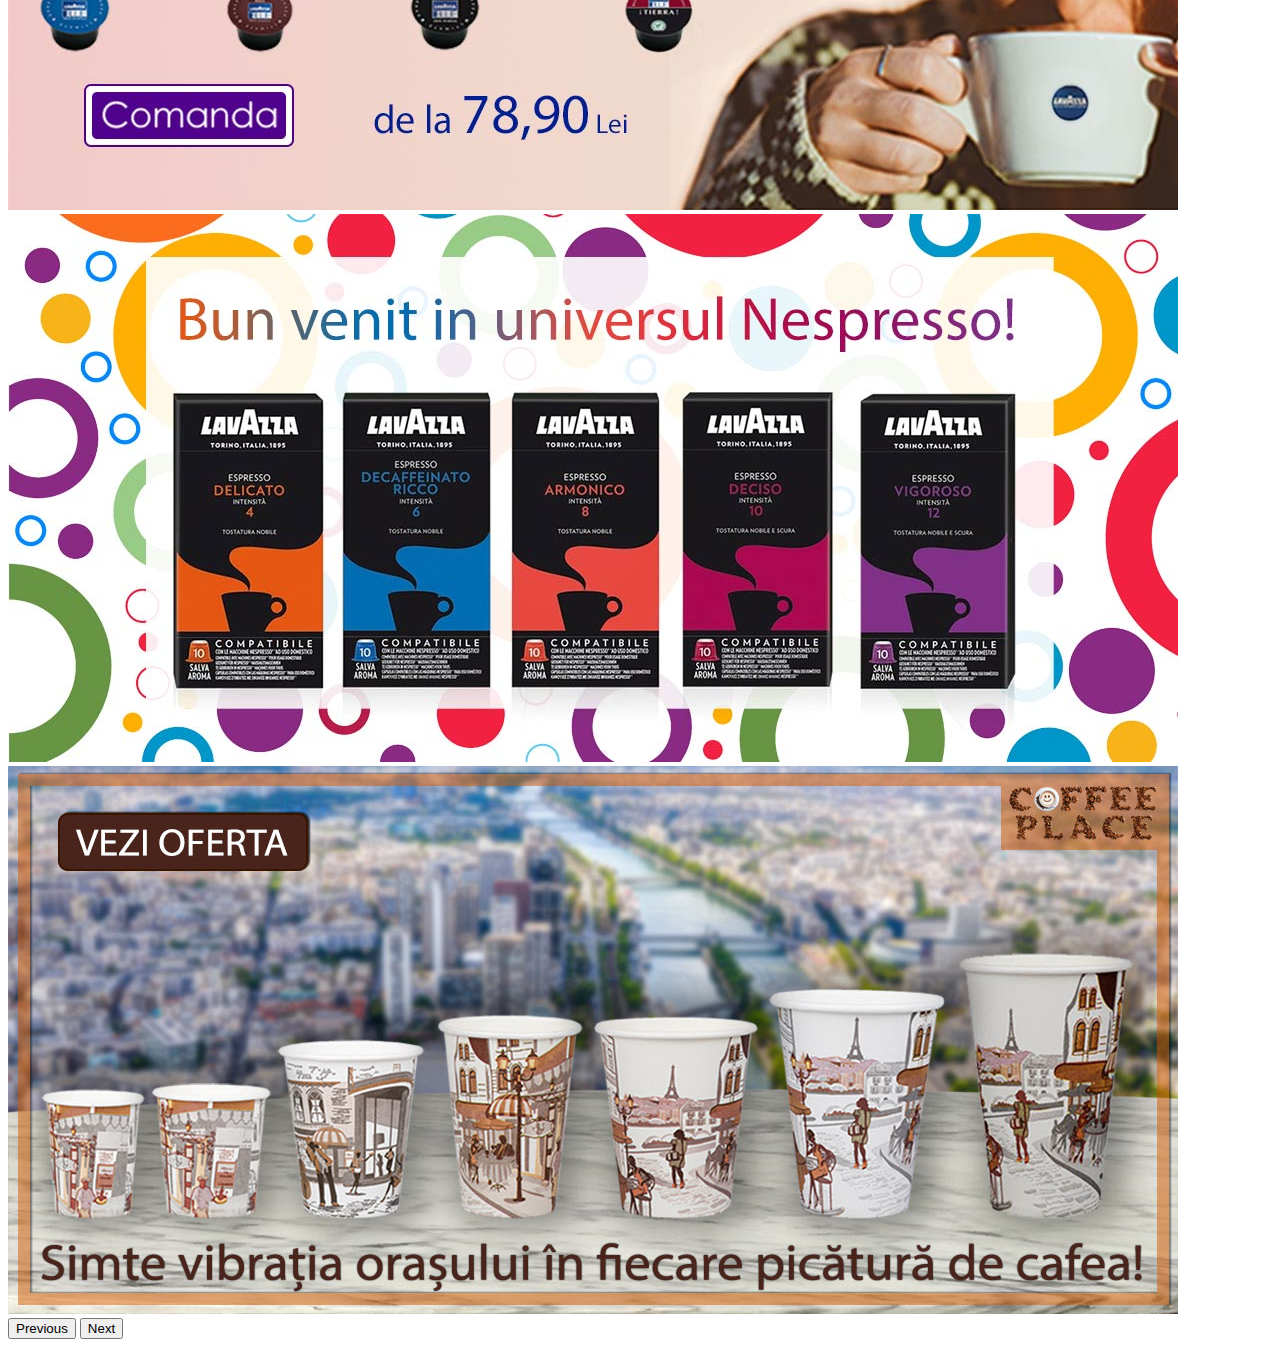
==== commit a9abc7e1: "some little changes" ====
--- a/index.html
+++ b/index.html
@@ -6,11 +6,6 @@
     <meta name="viewport" content="width=device-width, initial-scale=1.0" />
     <link rel="stylesheet" href="stylesheets/main.css" />
     <link rel="stylesheet" href="scripts/main.js" />
-<<<<<<< Updated upstream
-=======
-    <link rel="icon" type="image/x-icon" href="images/favicon.ico" />
-    <link href="https://cdn.jsdelivr.net/npm/bootstrap-icons@1.5.0/font/bootstrap-icons.css" rel="stylesheet" />
->>>>>>> Stashed changes
     <link
       href="https://cdn.jsdelivr.net/npm/bootstrap@5.1.3/dist/css/bootstrap.min.css"
       rel="stylesheet"
@@ -22,14 +17,11 @@
       integrity="sha384-ka7Sk0Gln4gmtz2MlQnikT1wXgYsOg+OMhuP+IlRH9sENBO0LRn5q+8nbTov4+1p"
       crossorigin="anonymous"
     ></script>
-<<<<<<< Updated upstream
     <link
       href="https://cdn.jsdelivr.net/npm/bootstrap-icons@1.5.0/font/bootstrap-icons.css"
       rel="stylesheet"
     />
     <link rel="shortcut icon" href="images/favicon.ico" type="image/x-icon" />
-=======
->>>>>>> Stashed changes
     <title>Coffee Shop</title>
   </head>
   <body>
@@ -46,11 +38,7 @@
     <nav class="navbar navbar-custom navbar-expand-sm fixed-top-60px">
       <div class="container-fluid">
         <a class="navbar-brand" href="#">
-<<<<<<< Updated upstream
           <img src="images/favicon.ico" alt="icon" width="30" height="24" />
-=======
-          <img src="images\coffee_heart.png" alt="" width="30" height="24" />
->>>>>>> Stashed changes
         </a>
         <button
           class="navbar-toggler"
@@ -69,18 +57,14 @@
               <a
                 class="nav-link active navbar-text"
                 aria-current="page"
-<<<<<<< Updated upstream
                 href="index.html"
-=======
+                >Acasa</a
+              >
+            </li>
+            <li class="nav-item dropdown">
+              <a
+                class="nav-link dropdown-toggle navbar-text"
                 href="#"
->>>>>>> Stashed changes
-                >Acasa</a
-              >
-            </li>
-            <li class="nav-item dropdown">
-              <a
-                class="nav-link dropdown-toggle navbar-text"
-                href="#"
                 id="navbarDropdown"
                 role="button"
                 data-bs-toggle="dropdown"
@@ -89,7 +73,6 @@
                 Cafea
               </a>
               <ul class="dropdown-menu" aria-labelledby="navbarDropdown">
-<<<<<<< Updated upstream
                 <li>
                   <a class="dropdown-item" href="cafea-boabe.html"
                     >Cafea boabe</a
@@ -110,12 +93,6 @@
                     >Cafea instant</a
                   >
                 </li>
-=======
-                <li><a class="dropdown-item" href="#">Cafea boabe</a></li>
-                <li><a class="dropdown-item" href="#">Cafea macinata</a></li>
-                <li><a class="dropdown-item" href="#">Cafea capsule</a></li>
-                <li><a class="dropdown-item" href="#">Cafea instant</a></li>
->>>>>>> Stashed changes
               </ul>
             </li>
             <li class="nav-item dropdown">
@@ -198,7 +175,6 @@
               </ul>
             </li>
           </ul>
-<<<<<<< Updated upstream
           <div>
             <form class="d-flex">
               <button class="btn-custom" type="submit">
@@ -210,15 +186,6 @@
               </button>
             </form>
           </div>
-=======
-          <form class="d-flex">
-            <button class="btn btn-outline-dark" type="submit">
-                <i class="bi-cart-fill me-1"></i>
-                Cos de cumparaturi
-                <span class="badge bg-dark text-white ms-1 rounded-pill">0</span>
-            </button>
-          </form>
->>>>>>> Stashed changes
           <form class="d-flex">
             <input
               class="form-control me-2"
--- a/stylesheets/main.css
+++ b/stylesheets/main.css
@@ -78,11 +78,31 @@
   padding: 5px;
   border-radius: 5px;
   color: rgb(46, 20, 3);
-}
-.btn2 :hover {
-  background-color: rgb(168, 98, 51);
+  cursor: pointer;
 }
 .choice {
   position: absolute;
-  margin-left: 46%;
+  margin-left: 53%;
 }
+form {
+  display: block;
+  margin-top: 2em;
+  text-align: center;
+}
+.contact {
+  position: absolute;
+  width: 100%;
+}
+.title {
+  margin-left: 13%;
+  margin-top: 2em;
+  margin-bottom: 4em;
+}
+
+.phone,
+.mail,
+.address {
+  list-style-type: none;
+  margin-left: 11%;
+  margin-bottom: 2em;
+}
